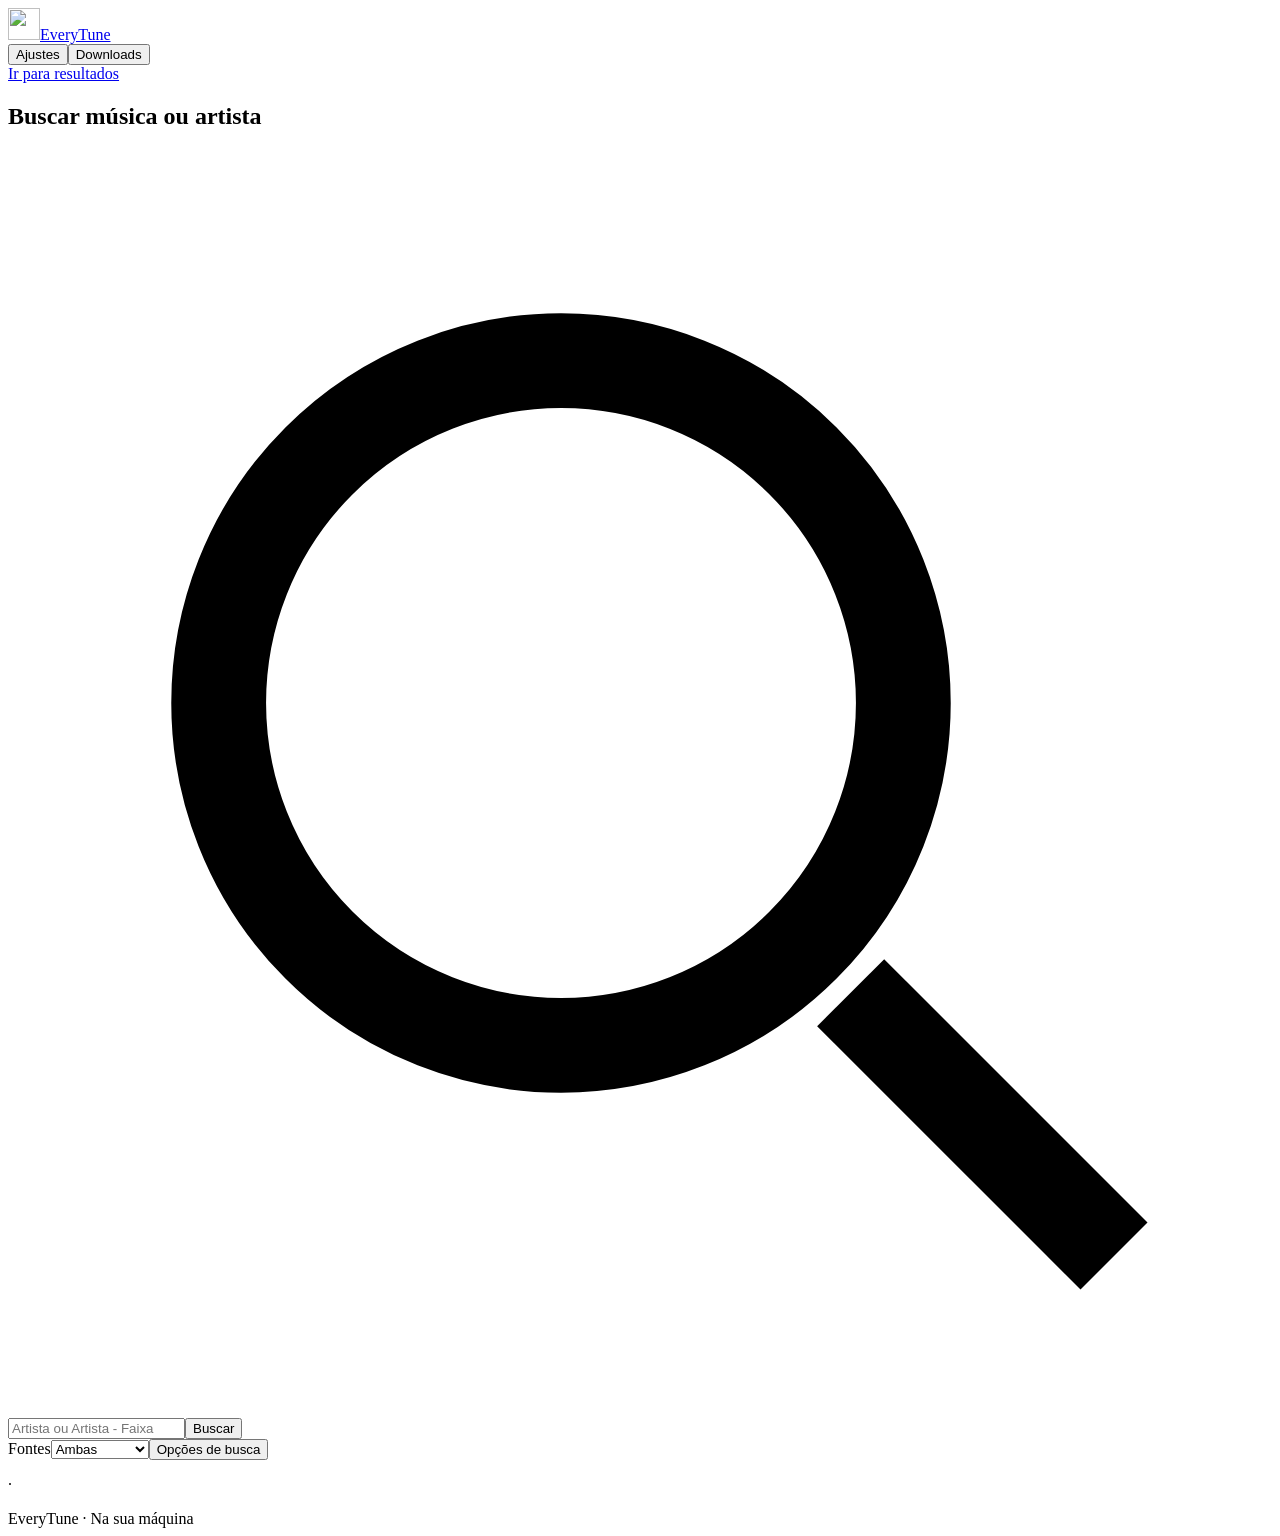
==== everytune/static/index.html @ be020c13 "Prepare EveryTune 0.4.0 beta 1" ====
<!DOCTYPE html>

<html lang="pt-BR">
<head>
<meta charset="utf-8"/>
<meta content="width=device-width, initial-scale=1" name="viewport"/>
<meta content="#f6f5ef" name="theme-color"/>
<title>EveryTune — encontre seus caminhos para a música</title>
<link href="/static/icon.svg" rel="icon" type="image/svg+xml"/>
<link href="/static/style.css" rel="stylesheet"/>
<link href="/static/expansion.css" rel="stylesheet"/>



<link href="/static/downloads.css" rel="stylesheet"/>
<script src="/static/home-adapter.js" type="module"></script><link href="/static/home.css" rel="stylesheet"/></head>
<body class="home">
<header class="topbar">
<a aria-label="EveryTune início" class="brand" href="/" id="nav-search"><img alt="" height="32" src="/static/icon.svg" width="32"/>EveryTune</a>
<nav aria-label="Principal"><button class="nav" id="nav-settings">Ajustes</button><button class="nav" id="nav-downloads" type="button">Downloads</button></nav>

</header>
<main>
<!-- HOME:START -->
<section id="search-view"><a class="skip-link" href="#results-title">Ir para resultados</a>

<form id="search-form" role="search"><h1><label for="query">Buscar música ou artista</label></h1>

<div class="searchbox"><svg aria-hidden="true" fill="none" stroke="currentColor" stroke-width="1.8" viewbox="0 0 24 24"><circle cx="10.5" cy="10.5" r="6.5"></circle><path d="m16 16 5 5"></path></svg><input autocomplete="off" id="query" maxlength="300" placeholder="Artista ou Artista - Faixa"/><button id="search-button" type="submit">Buscar</button></div>
<div class="search-foot"><button hidden="" id="cancel" type="button">Cancelar busca</button></div>


<div class="search-toolbar"><label class="provider-scope">Fontes<select id="provider-scope"><option value="both">Ambas</option><option value="streaming">Streaming</option><option value="community">Comunidade</option></select></label><button aria-controls="source-controls" aria-expanded="false" class="text-button" id="options-toggle" type="button">Opções de busca</button></div><p class="search-context"><span id="search-summary"></span> · <span class="small muted" id="scope-summary" role="status"></span></p><section aria-label="Opções de busca" hidden="" id="source-controls"><div class="source-controls-body"><div class="search-options"><label for="search-mode">Pesquisar por<select id="search-mode"><option value="source">Resultados da fonte</option><option value="auto">Nome completo / artista e faixa</option><option value="track">Faixa exata</option><option value="credits">Pessoa e créditos</option></select></label><p id="mode-help" class="small muted"></p></div><div class="precise-fields"><div class="precise-name-fields"><p class="muted small">Campos preenchidos definem a busca e substituem a interpretação do texto acima. Use-os para nomes com hífen ou outra ordem.</p><div class="precise-inputs"><label for="search-artist">Artista exato<input autocomplete="off" id="search-artist" maxlength="300" placeholder="Ex.: Soft Pillow Kisses"/></label><label for="search-title">Título exato da faixa<input autocomplete="off" id="search-title" maxlength="300" placeholder="Ex.: Stolen Flowers"/></label></div></div><div class="display-toggles search-versions"><label><input checked="" id="exclude-covers" type="checkbox"/>Excluir covers identificados</label></div><p class="small muted">Covers são identificados por marcações explícitas nos metadados. Remixes mantêm sua identificação. A autoria de um upload não é comprovada apenas pelo título; uma licença informada também não comprova upload oficial.</p></div>
<div class="section-line"><h2>Fontes da pesquisa</h2><button class="text-button" id="select-all" type="button">Selecionar todas</button></div>
<p class="muted small">As fontes disponíveis respondem em paralelo.</p>

<div id="source-list"></div>
<button class="manage" id="manage-sources" type="button">Gerenciar fontes <span aria-hidden="true">↗</span></button>
</div></section></form>
<div aria-label="Buscas recentes" class="history" id="history"></div>
<div class="workspace">

<section aria-label="Resultados da busca" class="results-area" hidden="">
<div class="section-line"><h2 id="results-title" tabindex="-1">Resultados</h2><span class="muted small" id="result-count"></span></div>
<a class="skip-link" href="#source-controls">Ir para fontes</a>
<p class="muted small" hidden="" id="interpretation" role="status"></p>
<div hidden="" id="progress-area"><progress aria-label="Fontes consultadas" id="progress" max="1" value="0"></progress><p id="progress-label" role="status"></p></div>
<p class="error" hidden="" id="error" role="alert"></p>
<div aria-label="Identidades encontradas" class="people" hidden="" id="people"></div>
<details class="source-notices" hidden="" id="source-notices"><summary id="source-notices-summary">Detalhes das fontes</summary><div id="source-notices-body"></div></details>
<details hidden="" id="filters"><summary>Filtrar resultados</summary><div class="filters">
<label>Plataforma<select id="filter-platform"><option value="">Todas</option></select></label>
<label>Categoria<select id="filter-category"><option value="">Todas</option></select></label>
<label>Artista<input id="filter-artist" placeholder="Filtrar artista"/></label>
<label>Papel nos créditos<select id="filter-role"><option value="">Todos</option></select></label>
<label>Tipo<select id="filter-kind"><option value="">Todos</option><option value="track">Faixas</option><option value="album">Álbuns / lançamentos</option><option value="catalogue_post">Páginas de catálogo</option><option value="work">Obras</option><option value="archive_item">Acervos</option><option value="mix">Mixes</option></select></label>
<label>Disponibilidade<select id="filter-availability"><option value="">Áudio disponível</option></select></label>
</div></details>
<div id="results"></div>
<button class="secondary" hidden="" id="more" type="button">Carregar próxima página das fontes</button>
<details hidden="" id="external"><summary>Continuar a pesquisa em outros catálogos <span id="external-count"></span></summary><p class="muted small">Atalhos para pesquisar nos sites. Não são faixas encontradas pela busca integrada.</p><div id="external-links"></div></details>
</section>
</div>
</section>

<!-- HOME:END -->
<section hidden="" id="settings-view">
<div class="settings-heading"><h1>Seu mapa de fontes.</h1><p>Escolha os catálogos, configure o acesso e acompanhe a última consulta de cada adaptador.</p></div>
<p class="notice">Credenciais ficam apenas na memória desta sessão. Para reutilizá-las ao iniciar, configure as variáveis de ambiente descritas no README. Os valores nunca são devolvidos pela API.</p>
<nav aria-label="Seções de ajustes" class="settings-tabs"><button class="active" data-panel="preferences" type="button">Preferências</button><button data-panel="sources" type="button">Fontes instaladas</button><button data-panel="custom" type="button">Adicionar fontes</button><button data-panel="coverage" type="button">Cobertura de áudio</button><button data-panel="audit" type="button">Auditoria FMHY</button><button data-panel="profiles" type="button">Perfis</button></nav>
<form id="settings-form">
<section class="settings-panel" id="panel-preferences">
<fieldset class="general-settings"><legend>Busca local</legend><label>Resultados por fonte<input id="max-results" max="50" min="1" required="" type="number"/></label><label>Consultas simultâneas<input id="concurrency" max="12" min="1" required="" type="number"/></label><label>Timeout por fonte (s)<input id="timeout" max="60" min="2" required="" type="number"/></label></fieldset>
<fieldset class="general-settings"><legend>Seu espaço</legend><label>Tema<select id="pref-theme"><option value="light">Claro</option><option value="dark">Escuro</option><option value="system">Sistema</option></select></label><label>Resultados<select id="pref-view"><option value="list">Lista</option><option value="grid">Grade</option></select></label><label>País do catálogo<input aria-describedby="country-help" id="pref-country" maxlength="2" pattern="[A-Za-z]{2}" required=""/></label><label>Foco inicial<select id="pref-scope"><option value="both">Streaming e comunidade</option><option value="streaming">Só streaming</option><option value="community">Só comunidade</option></select></label><label>Limite por download/ZIP (MB)<input id="pref-download-limit" max="32768" min="10" required="" type="number"/></label><label>Busca inicial<select id="pref-mode"><option value="source">Resultados da fonte</option><option value="auto">Automática por nome</option><option value="track">Faixa exata</option><option value="credits">Pessoa e créditos</option></select></label></fieldset>
<!-- DOWNLOAD-PREFERENCES:START -->
<fieldset class="general-settings"><legend>Downloads</legend><label>Formato preferido<select id="pref-download-format"><option value="">Escolher a cada vez</option><option>MP3</option><option>FLAC</option><option>WAV</option><option>M4A</option><option>AAC</option><option>OGG</option><option>OPUS</option><option>AIFF</option><option>ALAC</option><option>APE</option><option>WV</option><option>WMA</option><option>DSF</option><option>DFF</option></select></label><label>Preparar seleção como<select id="pref-download-pack"><option value="zip">ZIP único</option><option value="original">Arquivos separados</option></select></label><label><input type="checkbox" id="pref-download-images"/>Marcar imagens junto com o formato preferido</label></fieldset><p class="small muted">Preferências apenas marcam arquivos para revisão. Nada é baixado automaticamente; formato ausente exige escolha. Não há conversão.</p>
<!-- DOWNLOAD-PREFERENCES:END -->
<p class="small muted" id="country-help">Código de duas letras: BR, US, GB… Aplicado a iTunes, Apple Music e Spotify; não altera as regras de acesso dos serviços.</p>
<div class="display-toggles"><label><input id="pref-artwork" type="checkbox"/>Mostrar capas</label><label><input id="pref-credits" type="checkbox"/>Mostrar créditos</label><label><input id="pref-album" type="checkbox"/>Mostrar álbum e detalhes</label><label><input id="pref-exclude-covers" type="checkbox"/>Excluir covers identificados por padrão</label></div>
</section>
<section class="settings-panel" hidden="" id="panel-sources">
<div id="settings-sources"></div>
</section>
<div class="settings-actions"><button type="submit">Salvar ajustes</button><span id="save-status" role="status"></span></div>
</form>
<section class="settings-panel" hidden="" id="panel-custom">
<h2>Conecte um catálogo</h2><p class="muted">Configure como o site recebe o nome pesquisado e onde entrega os metadados. Conectores não executam scripts nem superam bloqueios; páginas que dependem de JavaScript podem precisar de um adaptador específico.</p>
<form class="connector-form" id="custom-source-form">
<label>Grupo<select id="source-group"><option value="community">Comunidade</option><option value="streaming">Streaming</option></select></label><label>Nome da fonte<input id="source-name" maxlength="100" placeholder="Meu catálogo" required=""/></label><label>Tipo<select id="source-format"><option value="json">API / resultados JSON</option><option value="html">Página de resultados HTML</option><option value="external">Pesquisa externa</option></select></label>
<label class="wide">Endereço da pesquisa HTTPS<input id="source-endpoint" placeholder="https://catalogo.example/search" required="" type="url"/></label><label>Método da busca<select id="source-method"><option>GET</option><option>POST</option></select></label><label>Corpo POST<select id="source-encoding"><option value="form">Formulário</option><option value="json">JSON</option></select></label><label>Parâmetro de pesquisa<input id="source-query-param" required="" value="q"/></label><label class="wide">Seletor de links de download (opcional)<input id="source-download-selector" placeholder="article a[href]"/></label><label>Lista JSON / seletor dos registros<input id="source-results-path" value="results"/></label>
<label>Campo / seletor do título<input id="source-field-title" value="title"/></label><label>Campo / seletor do artista<input id="source-field-artist" value="artist"/></label><label>Campo / seletor do link<input id="source-field-url" value="url"/></label><label>Categoria<input id="source-category" value="Personalizadas"/></label>
<label>Autenticação<select id="source-auth"><option value="none">Sem chave</option><option value="header">Chave em cabeçalho</option><option value="query">Chave em parâmetro</option></select></label><label>Nome do cabeçalho / parâmetro<input id="source-auth-name" value="Authorization"/></label>
<details class="wide"><summary>Configuração avançada</summary><p class="small muted" id="source-advanced-help">Parâmetros e mapeamentos declarativos, sem executar código.</p><label for="source-advanced">Configuração JSON</label><textarea aria-describedby="source-advanced-help" id="source-advanced" rows="7" spellcheck="false">{}</textarea></details>
<div class="wide"><button type="submit">Salvar fonte</button><button class="secondary" id="new-source" type="button">Nova fonte</button><span id="source-save-status" role="status"></span></div>
</form>
<details class="download-inspect"><summary>Verificar uma página de origem ou de pesquisa externa</summary><form id="download-inspect-form"><label>Fonte do link<select id="download-inspect-source" required=""></select></label><label>Endereço da página HTTPS<input id="download-inspect-url" maxlength="5000" placeholder="Cole a página do item na fonte escolhida" required="" type="url"/></label><button type="submit">Verificar arquivos da página</button></form></details></section>
<!-- COVERAGE:START -->
<section class="settings-panel" id="panel-coverage" hidden><h2>Cobertura de áudio</h2><p class="muted">Medições locais das buscas com áudio confirmado e das preparações. Uma amostra não comprova o catálogo inteiro, autoria ou identidade da gravação.</p><p id="coverage-summary" role="status"></p><div class="coverage-scroll" tabindex="0" role="region" aria-label="Cobertura por fonte"><table class="coverage-table"><caption>Consultas e preparações por fonte</caption><thead><tr><th scope="col">Fonte</th><th scope="col">Com áudio / consultas</th><th scope="col">Cache</th><th scope="col">Problemas</th><th scope="col">Preparações prontas / tentativas</th></tr></thead><tbody id="coverage-sources"></tbody></table></div><div class="profile-actions"><button type="button" class="secondary" id="coverage-refresh">Atualizar medições</button><button type="button" class="text-button" id="coverage-clear">Limpar medições</button></div><details class="coverage-sample"><summary>Comparar com uma lista de buscas</summary><p class="small muted" id="coverage-scope"></p><label for="coverage-queries">Uma busca por linha, até 10. Para conferir nomes, use Artista - Faixa.</label><textarea id="coverage-queries" rows="5" maxlength="3010">xxxtentacion
Soft Pillow Kisses - Stolen Flowers
Magic Juand - Rockstars (Instrumental) [Produced by Magic Juand]</textarea><p class="small muted">Usa modo automático e exclui covers identificados. Confirma disponibilidade por metadados e cabeçalhos, sem transferir áudio. Pode usar cache e respeita os limites das fontes. As consultas entram no histórico local existente.</p><div class="profile-actions"><button type="button" id="coverage-run">Testar lista</button><button type="button" class="secondary" id="coverage-cancel" hidden>Cancelar teste</button></div><p id="coverage-status" role="status"></p><div id="coverage-results"></div></details></section>
<!-- COVERAGE:END -->
<section class="settings-panel" hidden="" id="panel-audit"><h2>Sites das seções escolhidas</h2><p class="muted" id="audit-summary">Carregando auditoria…</p><p class="small muted">Inspecionar uma página ou encontrar um formulário não comprova integração. Cada entrada conserva o resultado observado. Fontes com parser validado já aparecem nas fontes instaladas.</p><div class="audit-controls"><label>Nome, domínio ou seção<input id="audit-query" placeholder="Buscar no inventário"/></label><label>Situação<select id="audit-outcome"><option value="">Todas</option></select></label><button class="secondary" id="audit-search" type="button">Filtrar</button></div><div id="audit-list"></div><div class="audit-pages"><button class="secondary" id="audit-prev" type="button">Anterior</button><span id="audit-page"></span><button class="secondary" id="audit-next" type="button">Próxima</button></div></section>
<section class="settings-panel" hidden="" id="panel-profiles"><h2>Seu perfil, portátil</h2><p class="muted">Exporte preferências e definições de fontes para outro computador. Chaves, histórico e resultados ficam fora do arquivo. A importação substitui as preferências e fontes personalizadas atuais.</p><div class="profile-actions"><button id="export-profile" type="button">Exportar perfil</button><label class="file-action">Importar perfil<input accept="application/json,.json" id="import-profile" type="file"/></label><button class="secondary" id="reset-profile" type="button">Restaurar padrões</button></div><p id="profile-status" role="status"></p></section>
<div class="maintenance"><div><h2>Dados desta máquina</h2><p class="muted">Cache expira automaticamente. Logs registram fonte e estado, sem tokens ou termos de busca.</p><button class="secondary" id="clear-cache" type="button">Limpar cache</button><button class="secondary" id="show-logs" type="button">Consultar logs</button></div><div><h2>Servidor local</h2><p class="muted">Fechar a aba mantém o servidor ativo. Use este botão para encerrar o aplicativo.</p><button class="secondary" id="shutdown" type="button">Encerrar EveryTune</button></div></div>
<pre hidden="" id="logs"></pre>
</section>
</main>
<footer>EveryTune · Na sua máquina</footer>
<dialog aria-labelledby="download-title" id="download-dialog">
<div class="download-heading"><div><h2 id="download-title">Arquivos e downloads</h2><p class="small muted" id="download-subtitle"></p></div><button class="secondary" id="download-close" type="button">Fechar</button></div>
<p hidden="" id="download-error" role="alert"></p>
<section hidden="" id="download-manifest"><div class="small" id="download-evidence"></div><div class="small muted" id="download-notices"></div>
<div class="download-filters"><label>Tipo<select id="download-kind"><option value="">Áudio e imagens</option><option value="audio">Áudio</option><option value="artwork">Imagens</option></select></label><label>Formato<select id="download-format"><option value="">Todos</option></select></label><button class="secondary" id="download-select-visible" type="button">Selecionar visíveis</button><button class="text-button" id="download-clear" type="button">Limpar seleção</button></div>
<div id="download-options"></div><!-- DOWNLOAD-SELECTION:START -->
<p class="small muted" id="download-preference-note" role="status"></p><div class="download-selection"><span class="small" id="download-selection-count"></span><label>Preparar como<select id="download-pack"><option value="zip">ZIP único</option><option value="original">Arquivos separados</option></select></label><button disabled id="download-zip" type="button">Preparar ZIP selecionado</button></div>
<!-- DOWNLOAD-SELECTION:END -->
</section>
<section class="download-queue"><h3 id="download-queue-title" tabindex="-1">Preparações</h3><p class="small muted">Quando estiver pronto, use Salvar arquivo. Os temporários expiram após 30 minutos.</p><p aria-atomic="true" aria-live="polite" class="sr-only" id="download-job-status" role="status"></p><div id="download-jobs"></div></section>
</dialog>
<dialog aria-describedby="reset-description" aria-labelledby="reset-title" id="reset-dialog">
<h2 id="reset-title">Restaurar as configurações?</h2>
<p id="reset-description">Isso substitui suas preferências e fontes personalizadas pelos padrões. Credenciais de fontes personalizadas serão removidas da sessão. Histórico e arquivos salvos não fazem parte do perfil.</p>
<p>Você pode exportar uma cópia do perfil antes de continuar. A cópia não inclui credenciais.</p>
<div class="profile-actions"><button class="secondary" id="reset-backup" type="button">Exportar cópia do perfil</button><button autofocus="" id="reset-cancel" type="button">Manter configurações</button><button class="secondary" id="reset-confirm" type="button">Confirmar restauração</button></div>
<p id="reset-status" role="status"></p>
</dialog>
</body>
</html>
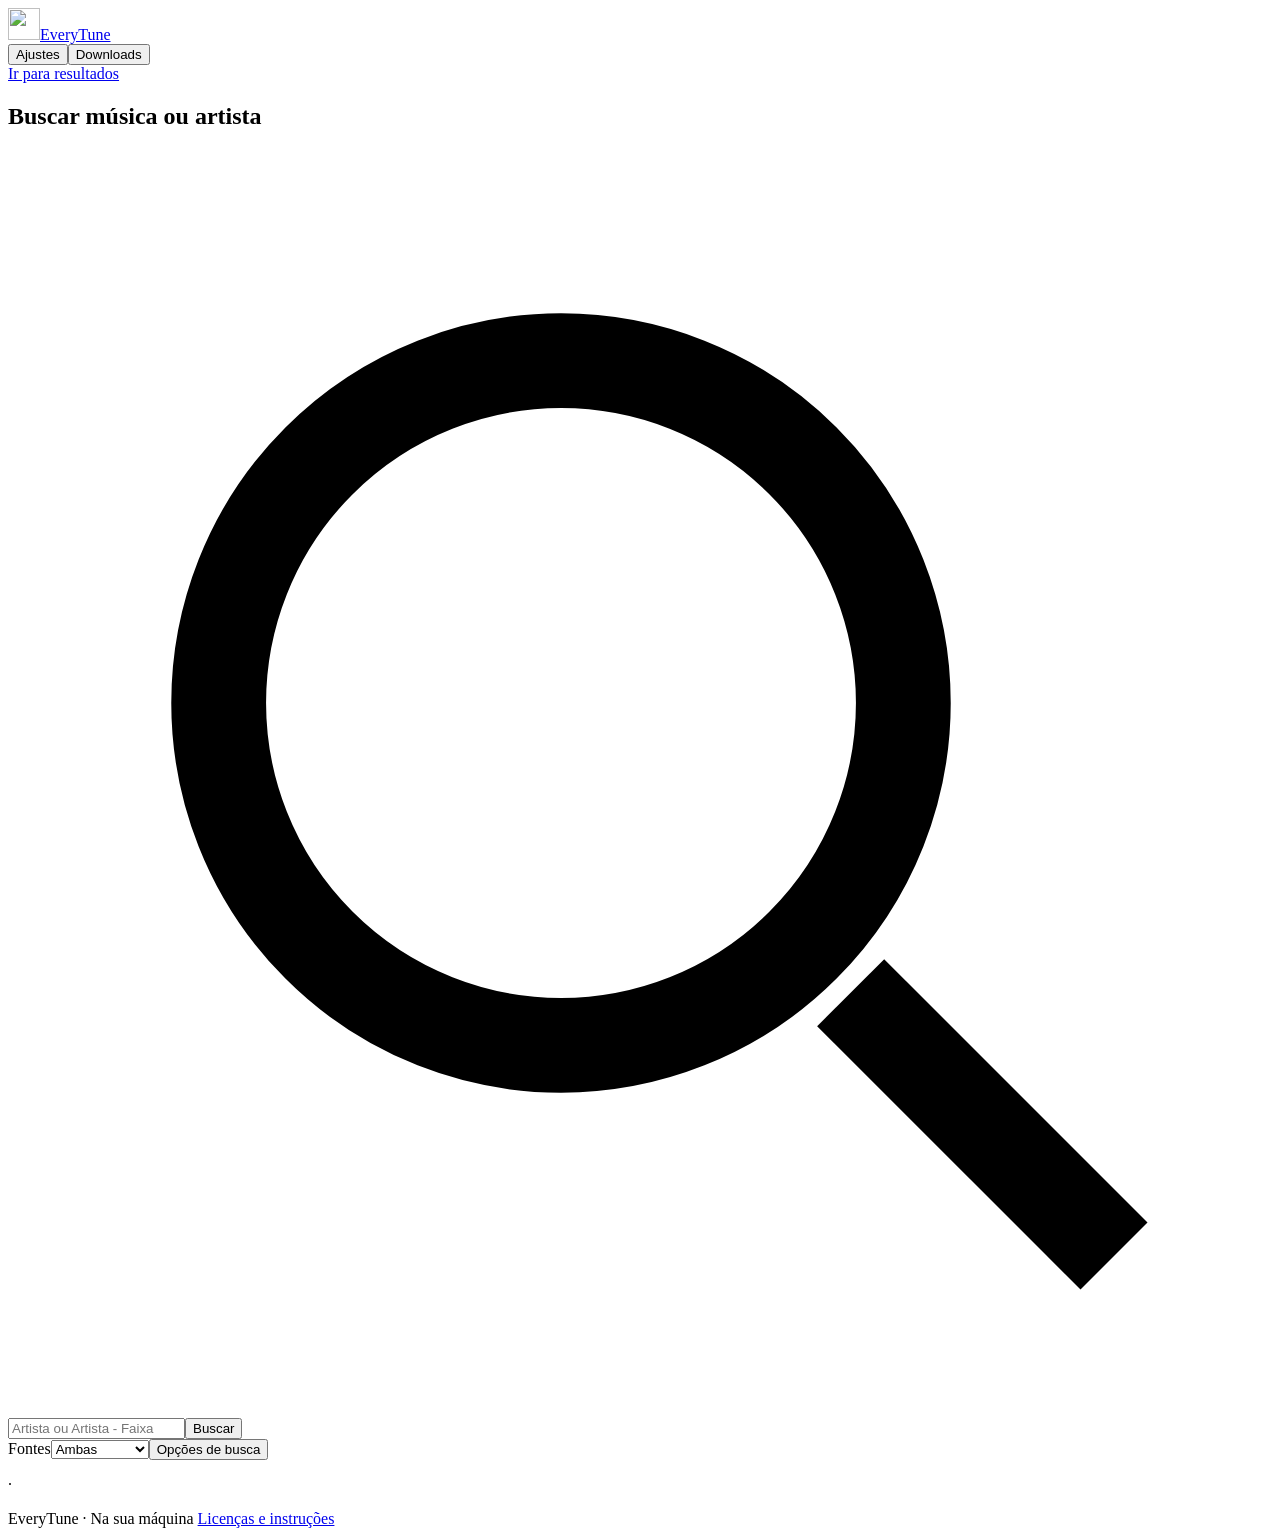
==== commit 7738a162: "Distribute standalone executable with embedded license notices" ====
--- a/everytune/static/index.html
+++ b/everytune/static/index.html
@@ -105,7 +105,9 @@
 <pre hidden="" id="logs"></pre>
 </section>
 </main>
-<footer>EveryTune · Na sua máquina</footer>
+<!-- FOOTER:START -->
+<footer>EveryTune · Na sua máquina <a href="/static/licenses.html" target="_blank" rel="noopener">Licenças e instruções</a></footer>
+<!-- FOOTER:END -->
 <dialog aria-labelledby="download-title" id="download-dialog">
 <div class="download-heading"><div><h2 id="download-title">Arquivos e downloads</h2><p class="small muted" id="download-subtitle"></p></div><button class="secondary" id="download-close" type="button">Fechar</button></div>
 <p hidden="" id="download-error" role="alert"></p>
